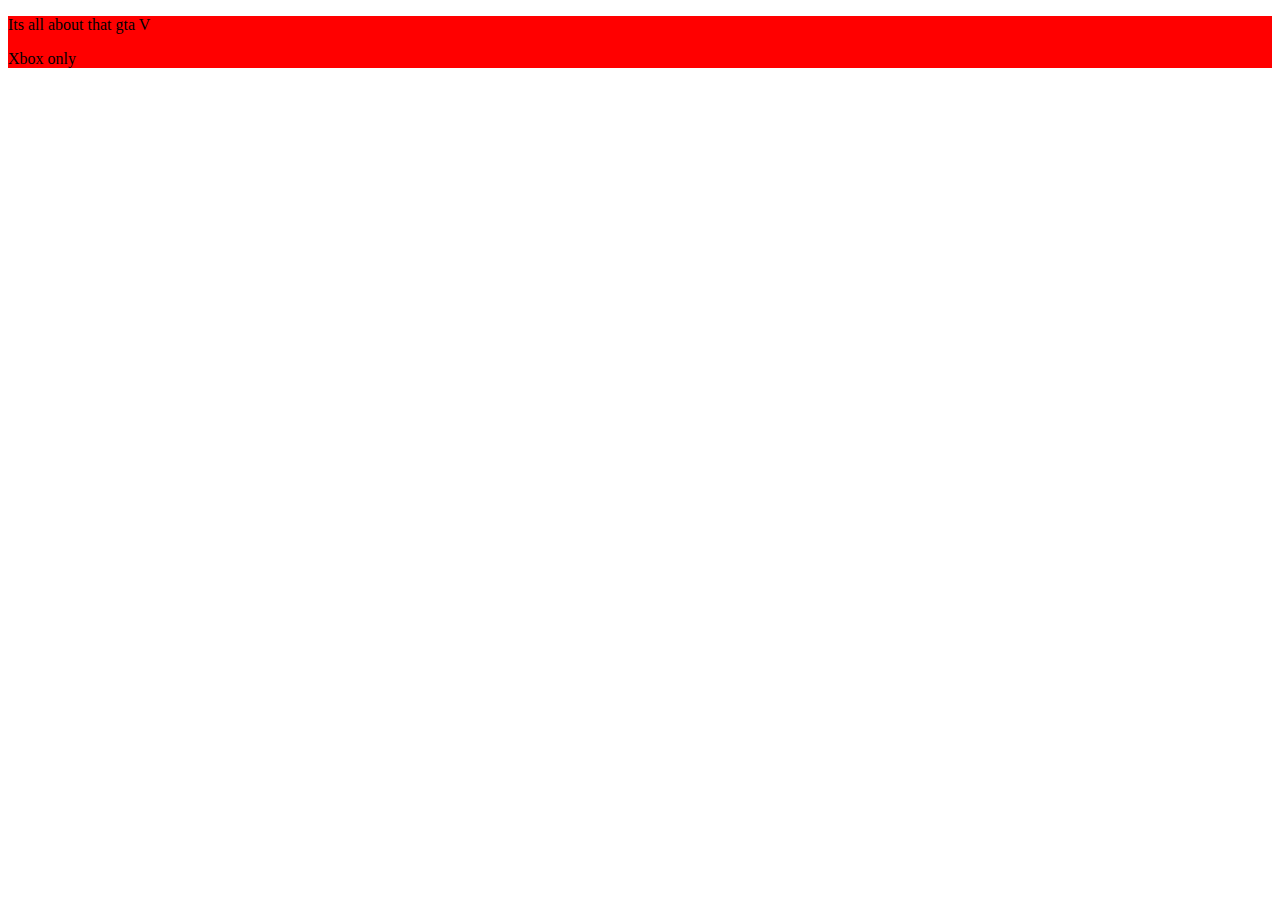
==== public_html/index.html @ 6e842669 "first commit" ====
<!DOCTYPE html>
<!--
To change this license header, choose License Headers in Project Properties.
To change this template file, choose Tools | Templates
and open the template in the editor.
-->
<html>
    <head>
        <title>TODO supply a title</title>
        <meta charset="UTF-8">
        <meta name="viewport" content="width=device-width, initial-scale=1.0">
        <script src="//ajax.googleapis.com/ajax/libs/jquery/2.1.3/jquery.min.js"></script>
    </head>
    <body>
        <div class="g-unit">
            <p>Its all about that gta V</p>
            <p>Xbox only</p>
        </div>
        
        <script type="text/javascript" src="script.js"></script>
    </body>
</html>
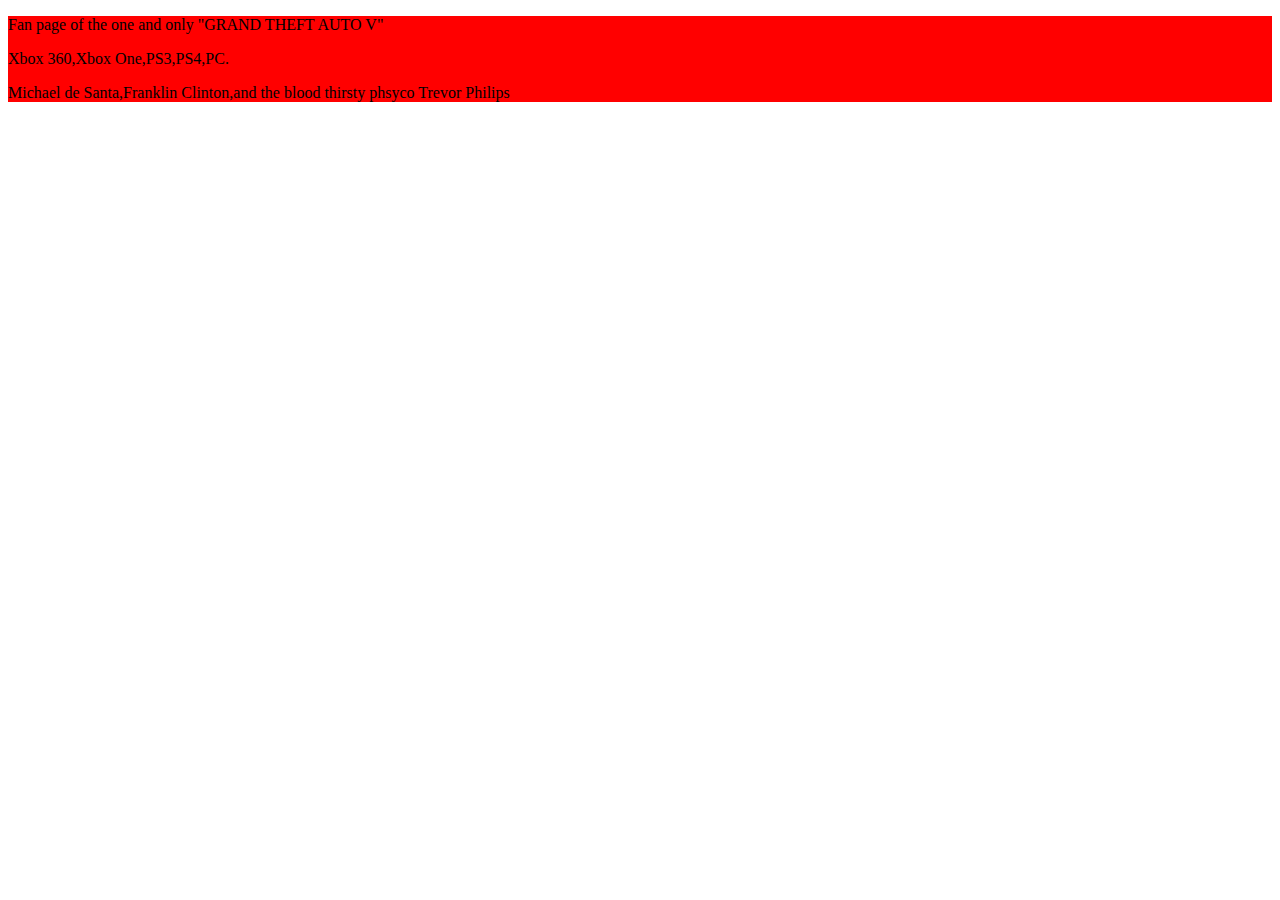
==== commit 906f9227: "second commit" ====
--- a/public_html/index.html
+++ b/public_html/index.html
@@ -13,8 +13,10 @@
     </head>
     <body>
         <div class="g-unit">
-            <p>Its all about that gta V</p>
-            <p>Xbox only</p>
+            <p>Fan page of the one and only "GRAND THEFT AUTO V"</p>
+            <p>Xbox 360,Xbox One,PS3,PS4,PC.</p>
+            
+            <p>Michael de Santa,Franklin Clinton,and the blood thirsty phsyco Trevor Philips</p>
         </div>
         
         <script type="text/javascript" src="script.js"></script>
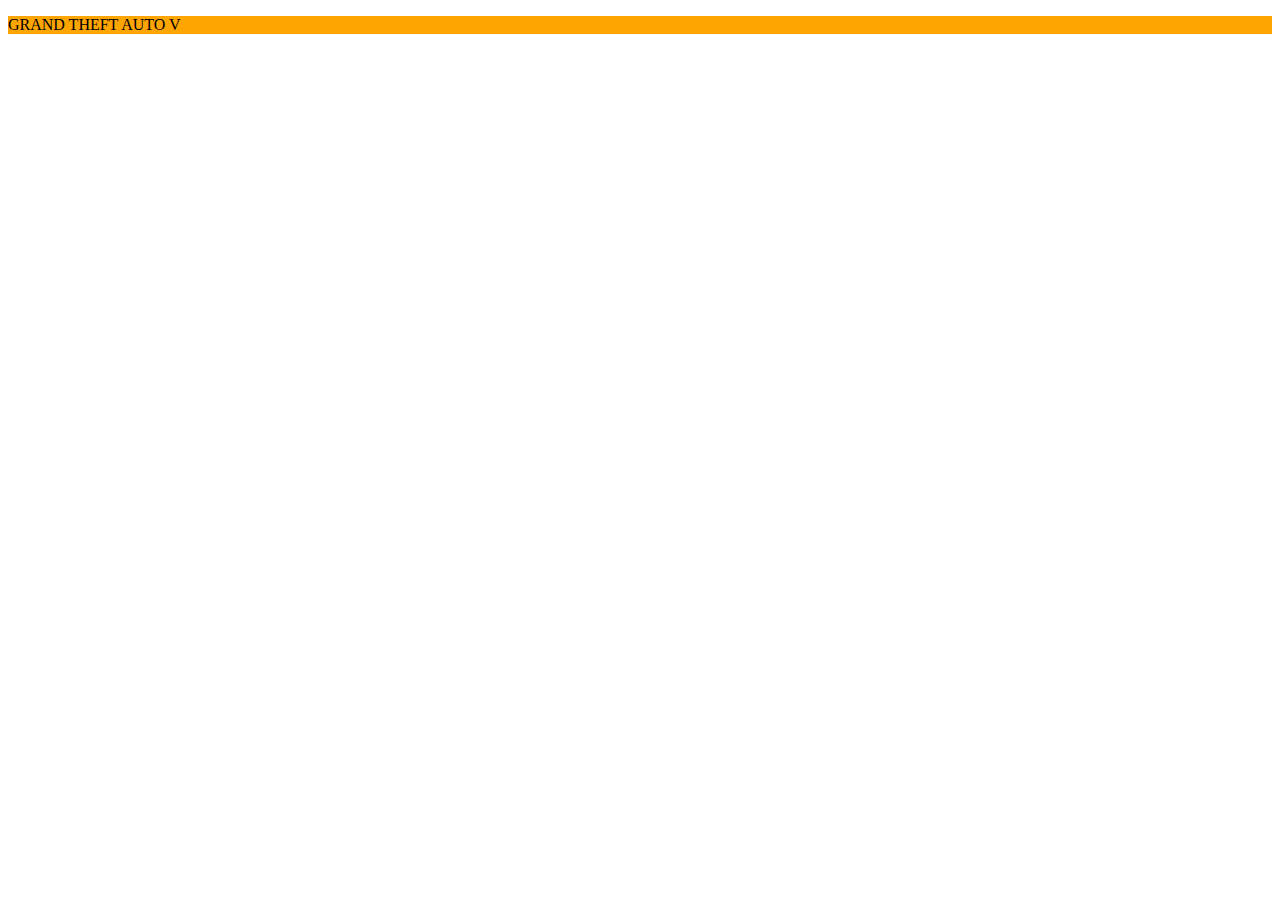
==== commit eaff1968: "third commit" ====
--- a/public_html/index.html
+++ b/public_html/index.html
@@ -12,11 +12,9 @@
         <script src="//ajax.googleapis.com/ajax/libs/jquery/2.1.3/jquery.min.js"></script>
     </head>
     <body>
-        <div class="g-unit">
-            <p>Fan page of the one and only "GRAND THEFT AUTO V"</p>
-            <p>Xbox 360,Xbox One,PS3,PS4,PC.</p>
+        <div class="blood">
+            <p>GRAND THEFT AUTO V</p>
             
-            <p>Michael de Santa,Franklin Clinton,and the blood thirsty phsyco Trevor Philips</p>
         </div>
         
         <script type="text/javascript" src="script.js"></script>
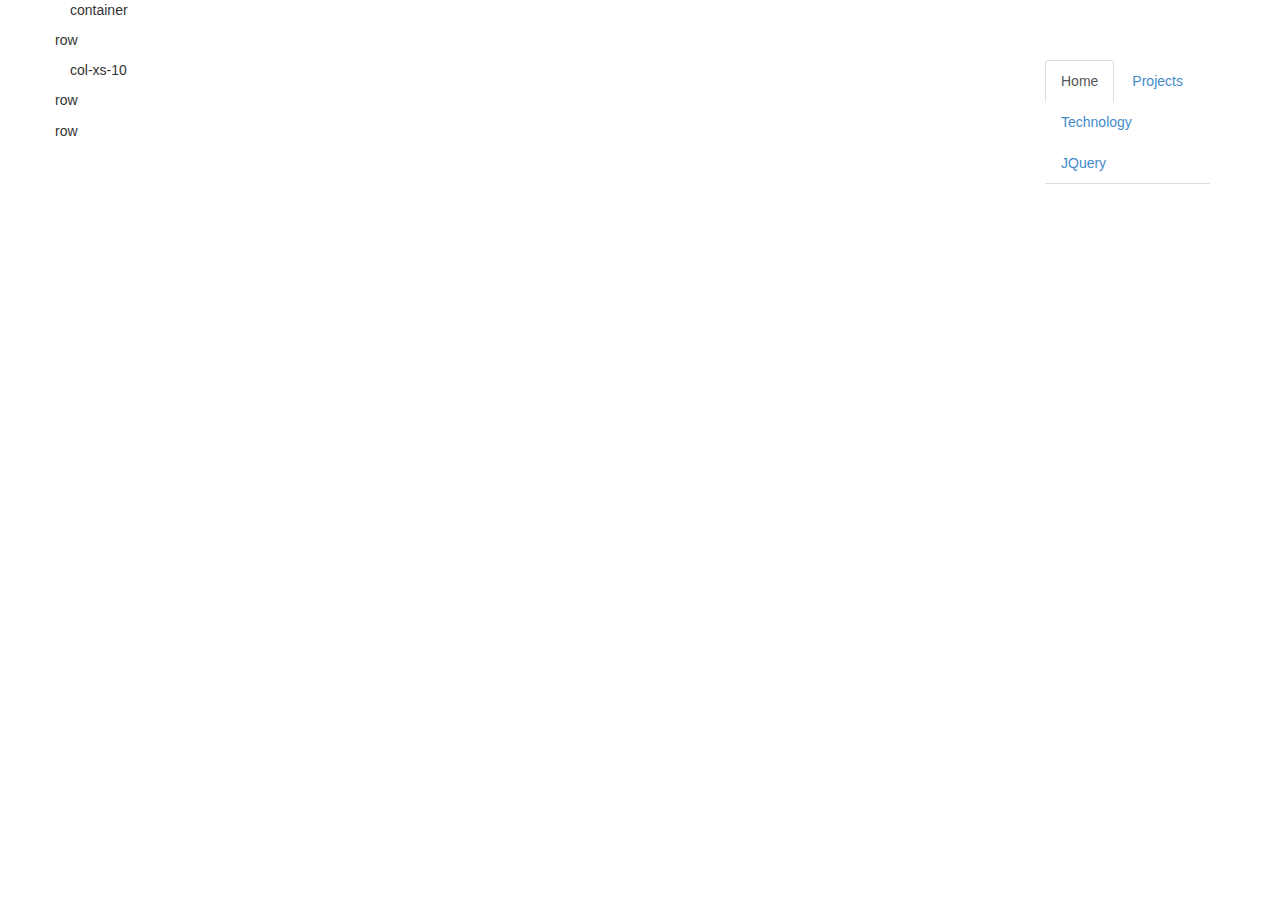
==== commit a8c2f9e7: "fifth commit" ====
--- a/public_html/index.html
+++ b/public_html/index.html
@@ -9,14 +9,37 @@
         <title>TODO supply a title</title>
         <meta charset="UTF-8">
         <meta name="viewport" content="width=device-width, initial-scale=1.0">
-        <script src="//ajax.googleapis.com/ajax/libs/jquery/2.1.3/jquery.min.js"></script>
+        <link type="text/css" rel="stylesheet" href="css/bootstrap-theme.css">
+        <link type="text/css" rel="stylesheet" href="css/bootstrap.css">
+        <link type="text/css" rel="stylesheet" href="css/custom-style.css">
     </head>
     <body>
-        <div class="blood">
-            <p>GRAND THEFT AUTO V</p>
-            
+        <div class="container">
+            <p>container</p>
+            <div class="row">
+                <p>row</p>
+                <div class="col-xs-10">
+                    <p>col-xs-10</p>
+                    <div class="row">
+                        <p>row</p>
+                        <div class="col-xs-3"></div>
+                        <div class="col-xs-9"></div>
+                    </div>
+                    <div class="row">
+                        <p>row</p>
+                        <div class="col-xs-3"></div>
+                        <div class="col-xs-9"></div>
+                    </div>
+                </div>
+                <div class="col-xs-2">
+                    <ul class="nav nav-tabs">
+                        <li role="presentation" class="active nav-stacked"><a href="index.html">Home</a></li>
+                        <li role="presentation" class="nav-stacked"><a href="projects.html">Projects</a></li>
+                        <li role="presentation" class="nav-stacked"><a href="technology.html">Technology</a></li>
+                        <li role="presentation" class="nav-stacked"><a href="jquery.html">JQuery</a></li>
+                      </ul>
+                </div>
+            </div>
         </div>
-        
-        <script type="text/javascript" src="script.js"></script>
     </body>
 </html>
